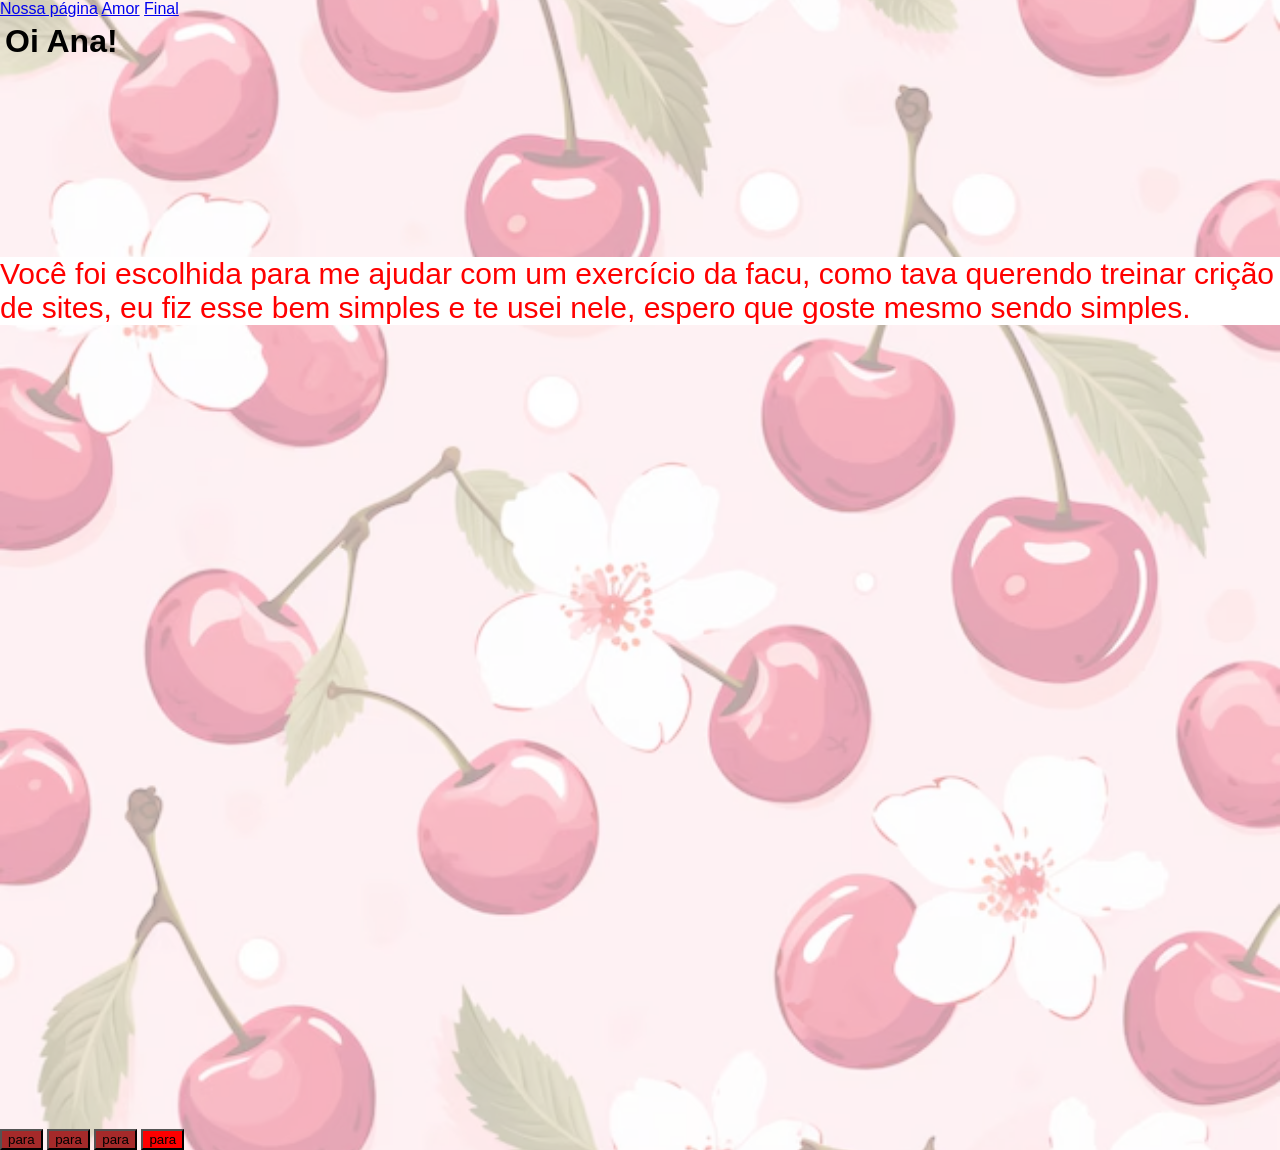
==== Nôs/index.html @ e7e0460c "corrigindo index" ====
<!DOCTYPE html>
<html lang="pt-br">
<head>
    <meta charset="UTF-8">
    <meta name="viewport" content="width=device-width, initial-scale=1.0">
    <title>NOS</title>

     <link rel="stylesheet" href="nos.css">

</head>





<body>

<a href="nos.html">Nossa página</a>
<a href="amor.html">Amor</a>
<a href="final.html">Final</a>


  <H1> Oi Ana!
   
</H1>
<br><br><br><br><br><br><br><br><br>
<p> Você foi escolhida para me ajudar com um 
    exercício da facu, como tava querendo treinar 
crição de sites, eu fiz esse bem simples e te usei nele, espero que goste mesmo sendo simples.  </p>


   










    <br><br><br><br><br><br><br><br><br><br><br><br><br><br><br><br><br><br><br><br><br><br><br><br><br><br><br><br><br><br><br><br><br><br><br><br>
<br><br><br><br><br><br><br>
<div class="todos">
<BUtton class="troll" > para  </BUtton>

<button class="um"> para </button>

<button class="dois"> para </button>

<button class="vdd" onclick="irparaAmor ()">  para  </button>

 <script>

    function irparaAmor(){
        window.location.href = "amor.html";
    }
 </script>

</div>


</body>
</html>
---- Nôs/nos.css ----
.nos{
    width: 500px;
right: auto;
transform: rotate(90deg);

}

h1{
    margin: 5px;
   
}

p{
    color: red;
    font-size: 30px;
    background-color: #fff;
}


.troll{
    background-color: brown;
}

.um{
    background-color: brown;
}
 
.dois{
    background-color: brown;
}

.vdd{
    background-color:red;
}

body{
    margin: 0;
    min-height: 100vh;
    position: relative;
    font-family: Arial, Helvetica, sans-serif;
}

body::before{
    content:"";
    position: absolute;
    inset: 0;

        background-image: url("fundocereja.png");
        background-size:cover;
        background-repeat: no-repeat;
        background-position: center;

        opacity: 0.4;
        z-index: -1;
          
}
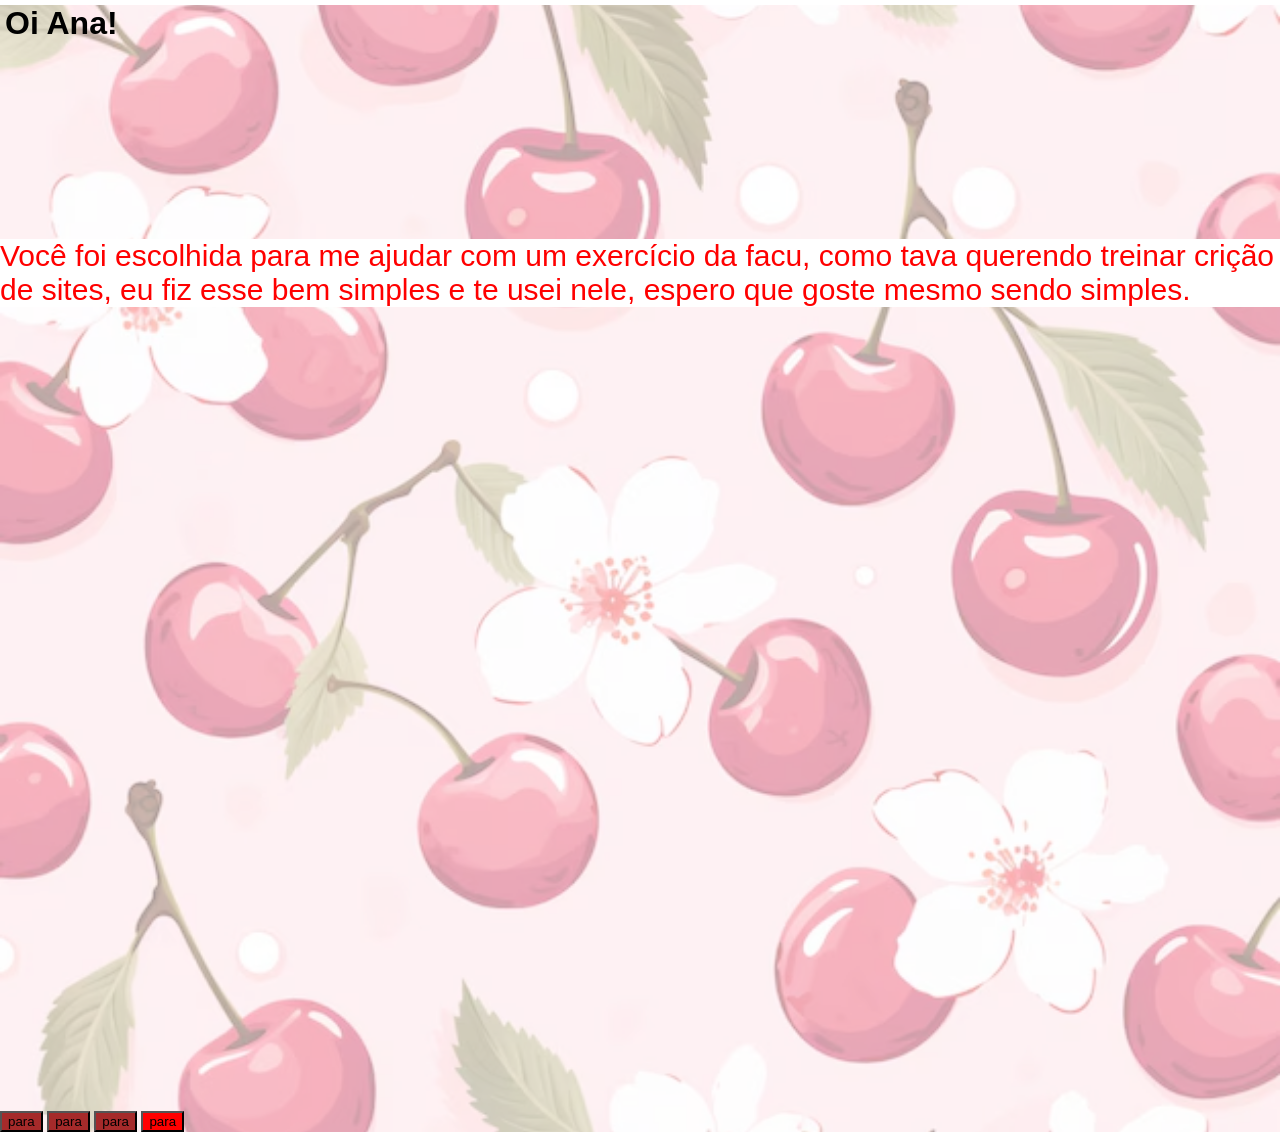
==== commit a30575bf: "corrigindo index" ====
--- a/Nôs/index.html
+++ b/Nôs/index.html
@@ -15,9 +15,7 @@
 
 <body>
 
-<a href="nos.html">Nossa página</a>
-<a href="amor.html">Amor</a>
-<a href="final.html">Final</a>
+
 
 
   <H1> Oi Ana!
